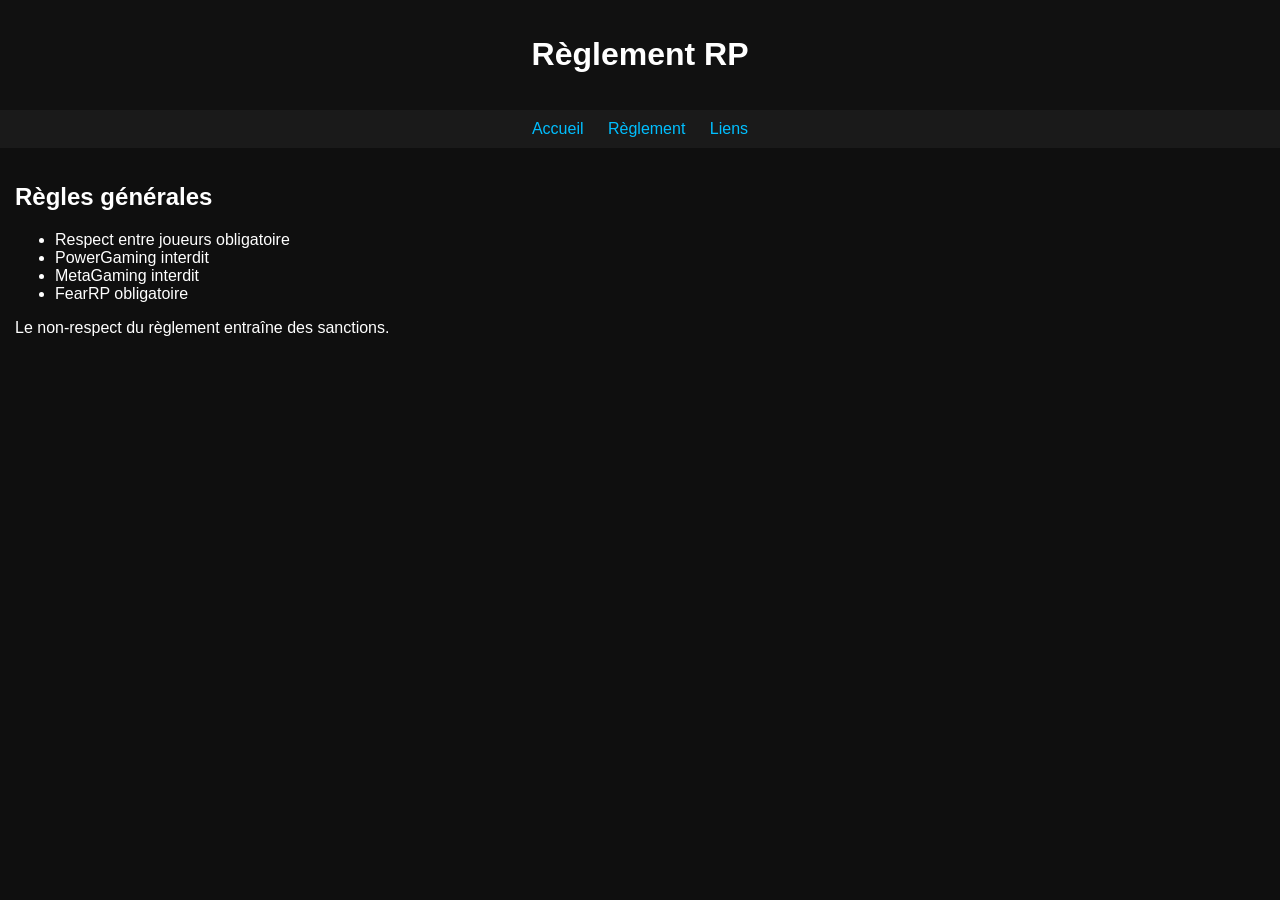
==== rules.html @ 97d3a4dc "Add files via upload" ====
<!DOCTYPE html>
<html lang="fr">
<head>
    <meta charset="UTF-8">
    <title>Règlement - LSP</title>
    <link rel="stylesheet" href="style.css">
</head>
<body>
<header>
    <h1>Règlement RP</h1>
</header>

<nav>
    <a href="index.html">Accueil</a>
    <a href="rules.html">Règlement</a>
    <a href="links.html">Liens</a>
</nav>

<main>
    <h2>Règles générales</h2>
    <ul>
        <li>Respect entre joueurs obligatoire</li>
        <li>PowerGaming interdit</li>
        <li>MetaGaming interdit</li>
        <li>FearRP obligatoire</li>
    </ul>

    <p>Le non-respect du règlement entraîne des sanctions.</p>
</main>
</body>
</html>
---- style.css ----
body {
    font-family: Arial, sans-serif;
    background: #0f0f0f;
    color: #fff;
    margin: 0;
}

header {
    background: #111;
    padding: 15px;
    text-align: center;
}

nav {
    background: #1a1a1a;
    padding: 10px;
    text-align: center;
}

nav a {
    color: #00bfff;
    margin: 0 10px;
    text-decoration: none;
}

main {
    padding: 15px;
}

.card {
    background: #1c1c1c;
    padding: 10px;
    margin-top: 10px;
    border-radius: 8px;
}

footer {
    text-align: center;
    padding: 10px;
    font-size: 12px;
    opacity: 0.7;
}
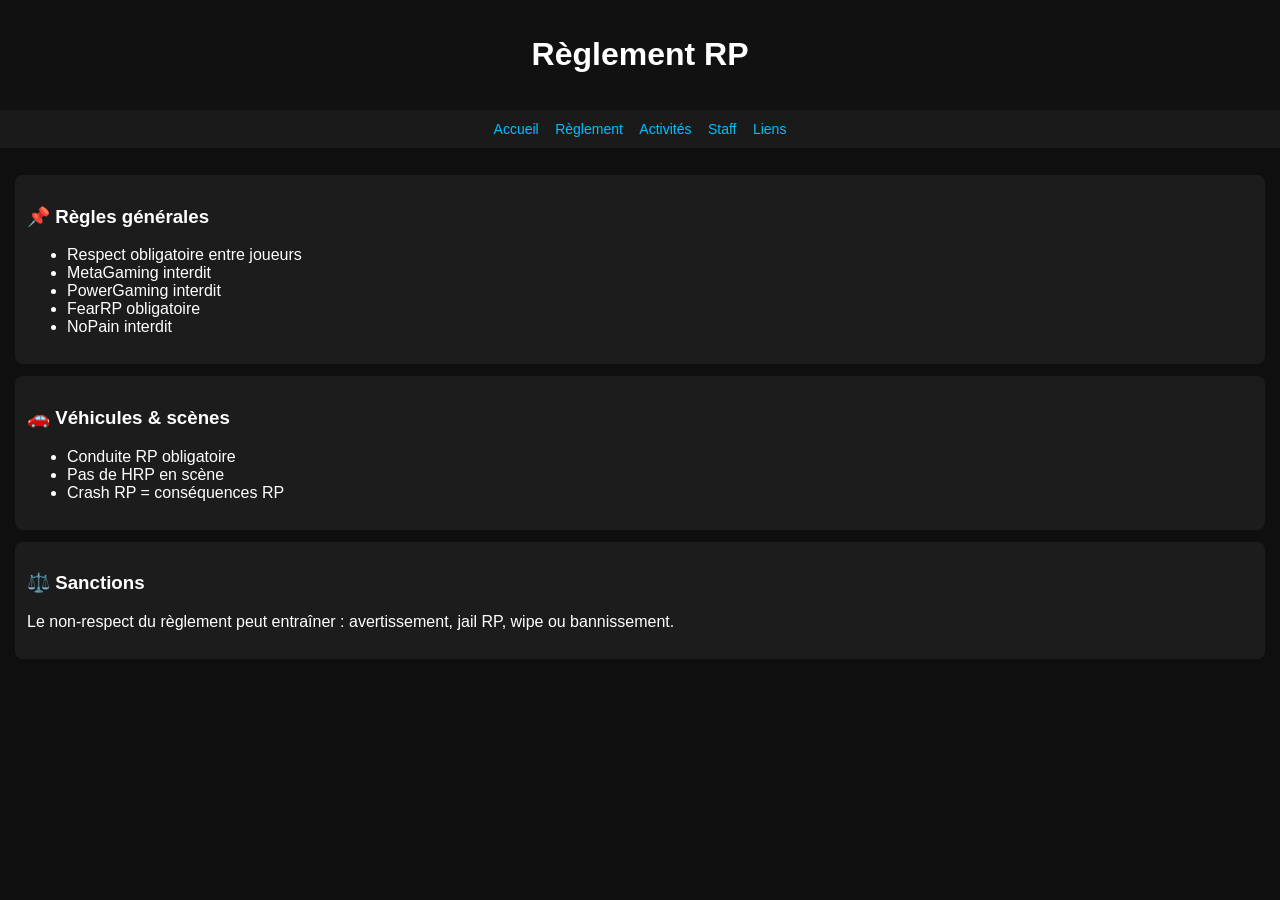
==== commit e42187be: "Add files via upload" ====
--- a/rules.html
+++ b/rules.html
@@ -1,31 +1,51 @@
 <!DOCTYPE html>
 <html lang="fr">
 <head>
-    <meta charset="UTF-8">
-    <title>Règlement - LSP</title>
-    <link rel="stylesheet" href="style.css">
+<meta charset="UTF-8">
+<title>Règlement - LSP</title>
+<link rel="stylesheet" href="style.css">
 </head>
 <body>
-<header>
-    <h1>Règlement RP</h1>
-</header>
+
+<header><h1>Règlement RP</h1></header>
 
 <nav>
-    <a href="index.html">Accueil</a>
-    <a href="rules.html">Règlement</a>
-    <a href="links.html">Liens</a>
+<a href="index.html">Accueil</a>
+<a href="rules.html">Règlement</a>
+<a href="activities.html">Activités</a>
+<a href="staff.html">Staff</a>
+<a href="links.html">Liens</a>
 </nav>
 
 <main>
-    <h2>Règles générales</h2>
-    <ul>
-        <li>Respect entre joueurs obligatoire</li>
-        <li>PowerGaming interdit</li>
-        <li>MetaGaming interdit</li>
-        <li>FearRP obligatoire</li>
-    </ul>
+<div class="card">
+<h3>📌 Règles générales</h3>
+<ul>
+<li>Respect obligatoire entre joueurs</li>
+<li>MetaGaming interdit</li>
+<li>PowerGaming interdit</li>
+<li>FearRP obligatoire</li>
+<li>NoPain interdit</li>
+</ul>
+</div>
 
-    <p>Le non-respect du règlement entraîne des sanctions.</p>
+<div class="card">
+<h3>🚗 Véhicules & scènes</h3>
+<ul>
+<li>Conduite RP obligatoire</li>
+<li>Pas de HRP en scène</li>
+<li>Crash RP = conséquences RP</li>
+</ul>
+</div>
+
+<div class="card">
+<h3>⚖️ Sanctions</h3>
+<p>
+Le non-respect du règlement peut entraîner :
+avertissement, jail RP, wipe ou bannissement.
+</p>
+</div>
 </main>
+
 </body>
 </html>
--- a/style.css
+++ b/style.css
@@ -1,42 +1,56 @@
 body {
-    font-family: Arial, sans-serif;
-    background: #0f0f0f;
-    color: #fff;
-    margin: 0;
+font-family: Arial, sans-serif;
+background: #0f0f0f;
+color: #fff;
+margin: 0;
 }
 
 header {
-    background: #111;
-    padding: 15px;
-    text-align: center;
+background: #111;
+padding: 15px;
+text-align: center;
 }
 
 nav {
-    background: #1a1a1a;
-    padding: 10px;
-    text-align: center;
+background: #1a1a1a;
+padding: 10px;
+text-align: center;
 }
 
 nav a {
-    color: #00bfff;
-    margin: 0 10px;
-    text-decoration: none;
+color: #00bfff;
+margin: 0 6px;
+text-decoration: none;
+font-size: 14px;
 }
 
 main {
-    padding: 15px;
+padding: 15px;
 }
 
 .card {
-    background: #1c1c1c;
-    padding: 10px;
-    margin-top: 10px;
-    border-radius: 8px;
+background: #1c1c1c;
+padding: 12px;
+margin-top: 12px;
+border-radius: 8px;
+}
+
+.buttons a {
+display: block;
+background: #222;
+padding: 10px;
+margin-top: 8px;
+border-radius: 6px;
+text-align: center;
+}
+
+.buttons a:hover {
+background: #333;
 }
 
 footer {
-    text-align: center;
-    padding: 10px;
-    font-size: 12px;
-    opacity: 0.7;
+text-align: center;
+padding: 10px;
+font-size: 12px;
+opacity: 0.6;
 }
